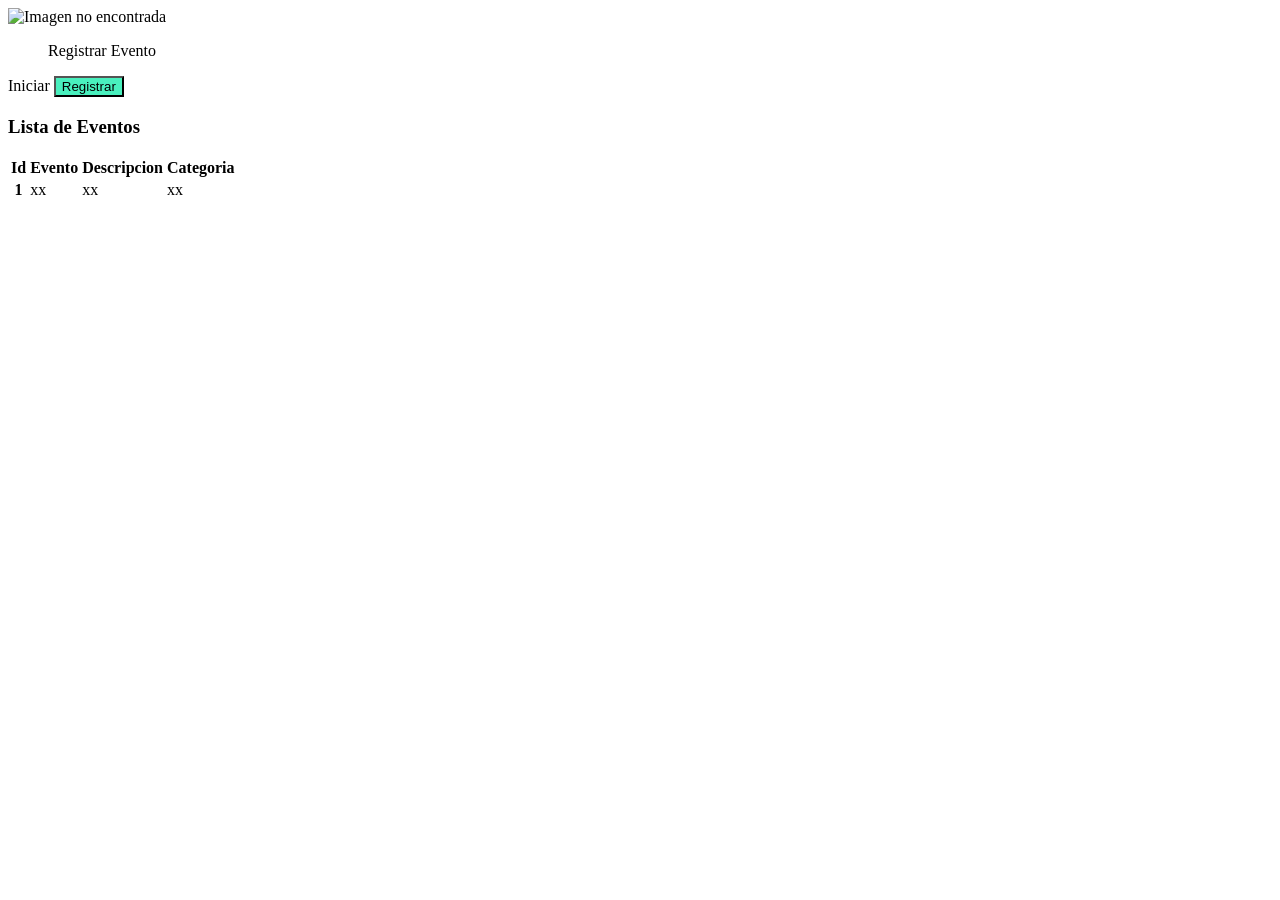
==== src/main/resources/templates/chifles.html @ 13270758 "Funcionando 100%" ====
<!DOCTYPE html>
<html>
<head>
	<meta charset="UTF-8">
	<title>Inicio</title>
	<link rel="stylesheet" href="/css/styles.css">
</head>
<body>
	<header>
		<div class="cabecera">
			<div id="img-logo">
				<img src="" alt="Imagen no encontrada">
			</div>
			<div id="opt-cab">
				<ul>
					<a th:href="@{/cargarRealizarEvento}">Registrar Evento</a>
				</ul>
			</div>
			<div id="but-ses">
				<a th:href="@{/login}">Iniciar</a>
				<button style="background-color: #49f0be;">Registrar</button>
			</div>
		</div>
	</header>
	<main>
		<div class="col-7 col-sm-7">

				<h3>Lista de Eventos</h3>
				<table class="table table-striped table-hover">
					<thead>
						<tr>
							<th>Id</th>
							<th>Evento</th>
							<th>Descripcion</th>
							<th>Categoria</th>
						</tr>
					</thead>
					<tbody>
						<tr th:each="e : ${lstEventos}">
							<th scope="row" th:text="${e.idevento}">1</th>
							<td th:text="${e.nomevento}">xx</td>
							<td th:text="${e.desevento}">xx</td>
							<td th:text="${e.objCategoria.nomcat}">xx</td>
						</tr>
					</tbody>
				</table>
			</div>
	</main>
	<footer></footer>
</body>
</html>
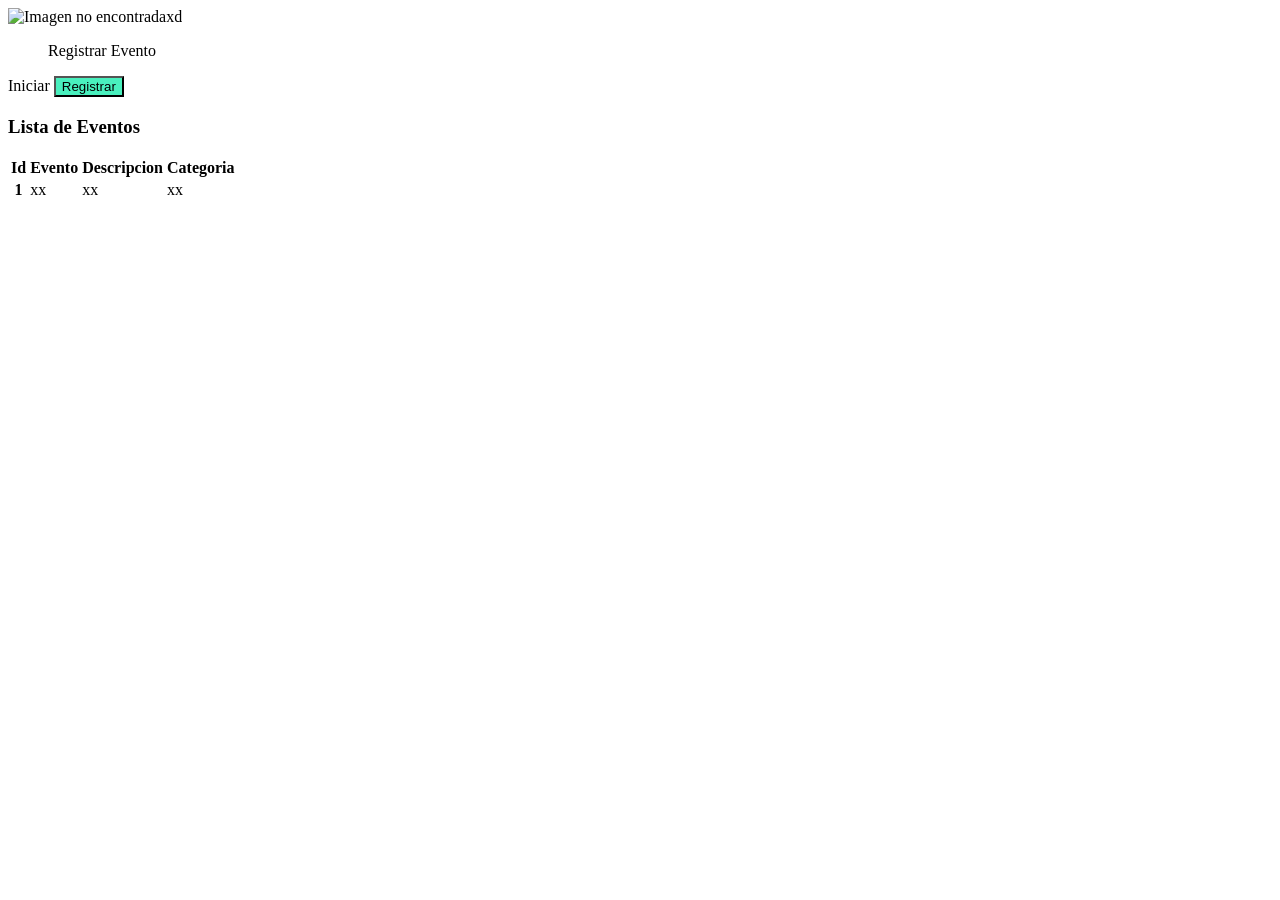
==== commit 8eb467f8: "Comentario Brayan" ====
--- a/src/main/resources/templates/chifles.html
+++ b/src/main/resources/templates/chifles.html
@@ -9,7 +9,7 @@
 	<header>
 		<div class="cabecera">
 			<div id="img-logo">
-				<img src="" alt="Imagen no encontrada">
+				<img src="" alt="Imagen no encontradaxd">
 			</div>
 			<div id="opt-cab">
 				<ul>
